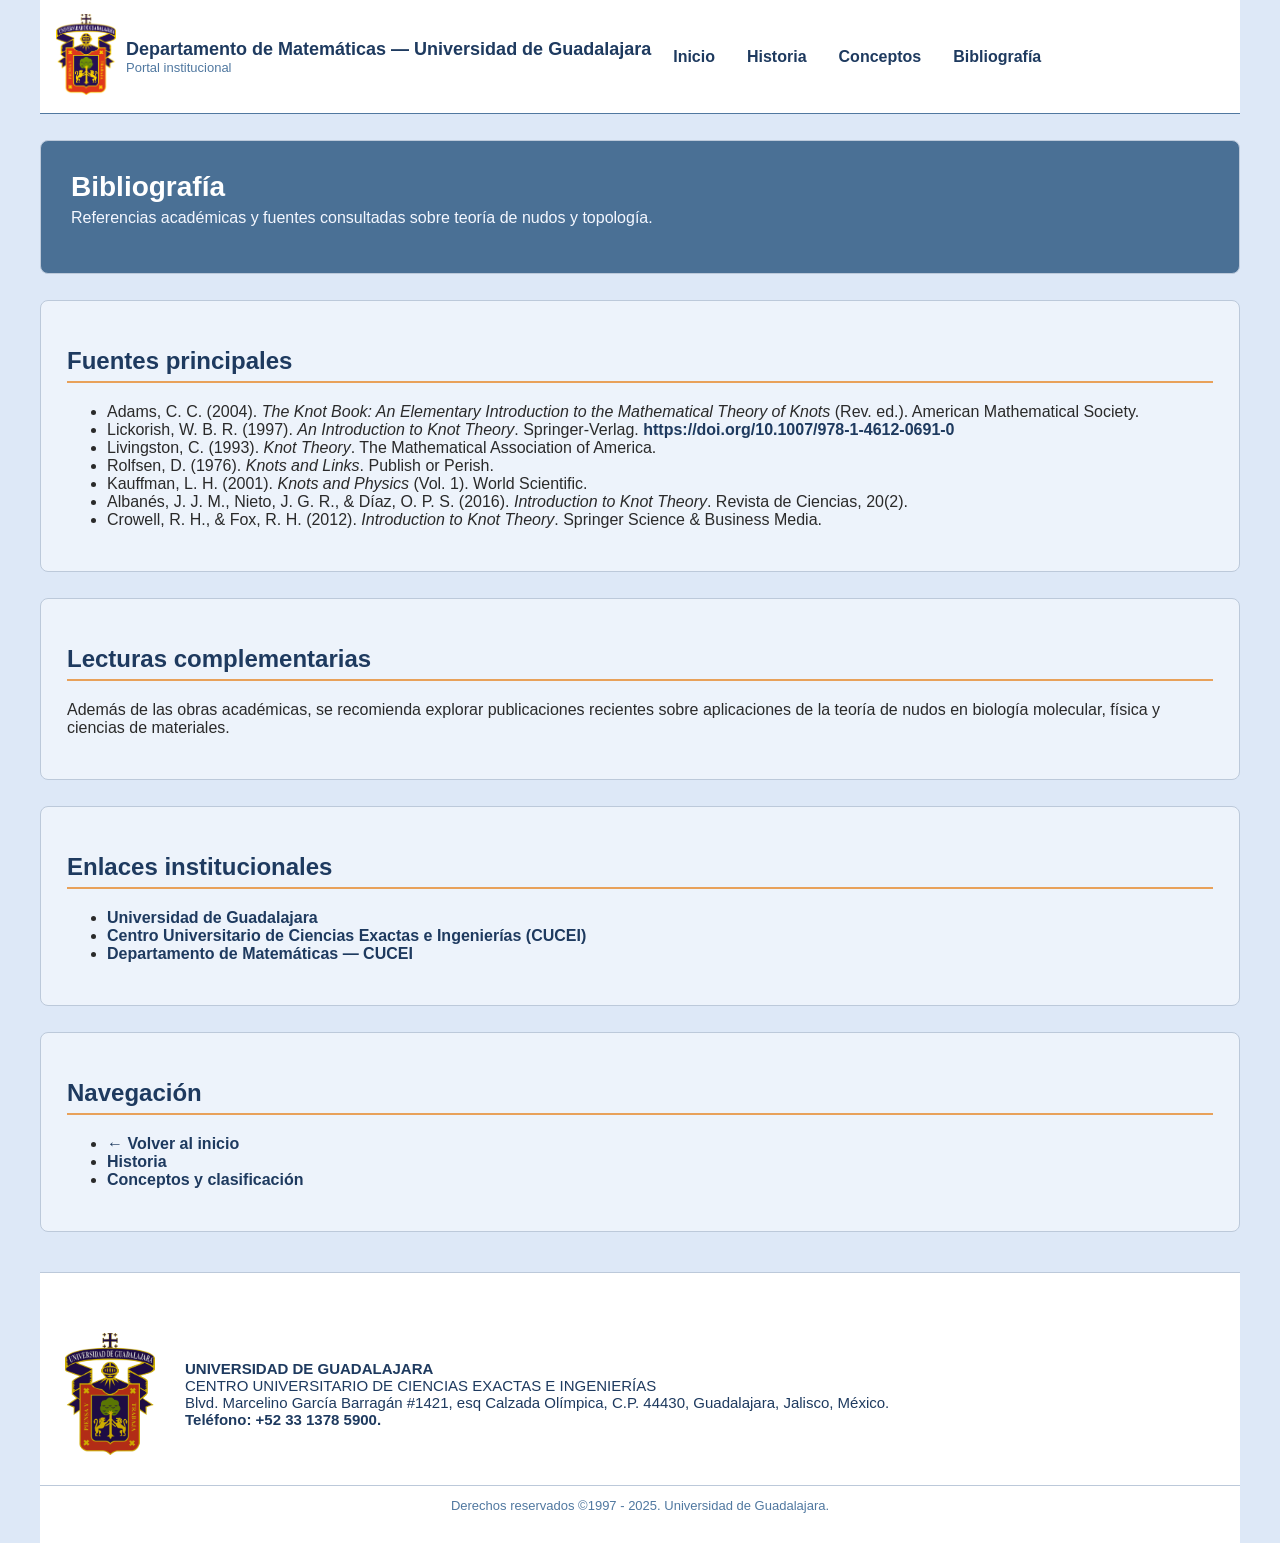
==== bibliografia.html @ dcd03a3d "Add files via upload" ====
<!doctype html>
<html lang="es">
<head>
  <meta charset="utf-8" />
  <meta name="viewport" content="width=device-width, initial-scale=1" />
  <title>Bibliografía — Departamento de Matemáticas UDG</title>
  <link rel="stylesheet" href="css/style.css">

  <!-- Estilos específicos del menú hamburguesa -->
  <style>
    .hamburger {
      display: none;
      background: none;
      border: none;
      cursor: pointer;
      padding: 0.5rem;
      position: absolute;
      top: 1rem;
      right: 1rem;
      z-index: 1001;
    }
    .hamburger div {
      width: 25px;
      height: 3px;
      background-color: #1E3A5F;
      margin: 5px 0;
      transition: 0.4s;
    }

    .overlay-menu {
      display: none;
      position: fixed;
      top: 0;
      right: 0;
      width: 70%;
      max-width: 300px;
      height: 100%;
      background-color: #f8f8f8;
      box-shadow: -2px 0 5px rgba(0,0,0,0.3);
      padding: 2rem;
      z-index: 1000;
    }
    .overlay-menu a {
      display: block;
      margin: 1rem 0;
      font-weight: bold;
      color: #1E3A5F;
      text-decoration: none;
    }
    .overlay-menu .close-menu {
      display: block;
      margin-bottom: 2rem;
      font-size: 1.5rem;
      font-weight: bold;
      cursor: pointer;
      color: #1E3A5F;
    }

    @media (max-width: 768px) {
      nav {
        display: none;
      }
      .hamburger {
        display: block;
      }
    }
    .hamburger {
  display: none;
}

@media (max-width: 768px) {
  .hamburger {
    display: block;
  }
}
/* Menú visible en desktop */
nav {
  display: flex;
  gap: 12px;
  align-items: center;
}

/* Menú oculto en móvil */
@media (max-width: 768px) {
  nav {
    display: none !important;
  }
}

  </style>
</head>
<body>
  <div class="container">
    <header>
      <div class="brand">
        <div class="logo"><img src="img/logo.png" alt="Logo UDG" style="width:60px;height:auto;border-radius:8px;"></div>
        <div>
          <div class="site-title">Departamento de Matemáticas — Universidad de Guadalajara</div>
          <div class="muted">Portal institucional</div>
        </div>
      </div>
      <nav>
    <a href="index.html">Inicio</a>
    <a href="historia.html">Historia</a>
    <a href="conceptos.html">Conceptos</a>
    <a href="bibliografia.html">Bibliografía</a>
  </nav>

    

      <!-- Botón hamburguesa -->
      <button class="hamburger" id="hambBtn" aria-label="Abrir menú">
        <div></div>
        <div></div>
        <div></div>
      </button>

      <!-- Overlay menú móvil -->
      <div class="overlay-menu" id="overlayMenu">
        <span class="close-menu" id="closeMenu">&times;</span>
        <a href="index.html">Inicio</a>
        <a href="historia.html">Historia</a>
        <a href="conceptos.html">Conceptos</a>
        <a href="bibliografia.html" class="active">Bibliografía</a>
      </div>
    </header>

    <main>
      <section class="hero">
        <h1>Bibliografía</h1>
        <p class="lead">Referencias académicas y fuentes consultadas sobre teoría de nudos y topología.</p>
      </section>

      <section>
        <h2>Fuentes principales</h2>

        <ul>
          <li>Adams, C. C. (2004). <em>The Knot Book: An Elementary Introduction to the Mathematical Theory of Knots</em> (Rev. ed.). American Mathematical Society.</li>
          <li>Lickorish, W. B. R. (1997). <em>An Introduction to Knot Theory</em>. Springer-Verlag. <a href="https://doi.org/10.1007/978-1-4612-0691-0" target="_blank">https://doi.org/10.1007/978-1-4612-0691-0</a></li>
          <li>Livingston, C. (1993). <em>Knot Theory</em>. The Mathematical Association of America.</li>
          <li>Rolfsen, D. (1976). <em>Knots and Links</em>. Publish or Perish.</li>
          <li>Kauffman, L. H. (2001). <em>Knots and Physics</em> (Vol. 1). World Scientific.</li>
          <li>Albanés, J. J. M., Nieto, J. G. R., & Díaz, O. P. S. (2016). <em>Introduction to Knot Theory</em>. Revista de Ciencias, 20(2).</li>
          <li>Crowell, R. H., & Fox, R. H. (2012). <em>Introduction to Knot Theory</em>. Springer Science & Business Media.</li>
        </ul>
      </section>

      <section>
        <h2>Lecturas complementarias</h2>
        <p>Además de las obras académicas, se recomienda explorar publicaciones recientes sobre aplicaciones de la teoría de nudos en biología molecular, física y ciencias de materiales.</p>
      </section>

      <section>
        <h2>Enlaces institucionales</h2>
        <ul>
          <li><a href="https://www.udg.mx/" target="_blank">Universidad de Guadalajara</a></li>
          <li><a href="https://www.cucei.udg.mx/" target="_blank">Centro Universitario de Ciencias Exactas e Ingenierías (CUCEI)</a></li>
          <li><a href="https://www.cucei.udg.mx/es/directorio/departamento-de-matematicas" target="_blank">Departamento de Matemáticas — CUCEI</a></li>
        </ul>
      </section>

      <section>
        <h2>Navegación</h2>
        <ul>
          <li><a href="index.html">← Volver al inicio</a></li>
          <li><a href="historia.html">Historia</a></li>
          <li><a href="conceptos.html">Conceptos y clasificación</a></li>
        </ul>
      </section>
    </main>

    <footer class="udg-footer">
      <div class="footer-top">
        <img src="img/logo.png" alt="Logo Universidad de Guadalajara">
        <div>
          <strong>UNIVERSIDAD DE GUADALAJARA</strong><br>
          CENTRO UNIVERSITARIO DE CIENCIAS EXACTAS E INGENIERÍAS<br>
          Blvd. Marcelino García Barragán #1421, esq Calzada Olímpica, C.P. 44430, Guadalajara, Jalisco, México.<br>
          <strong>Teléfono: +52 33 1378 5900.</strong>
        </div>
      </div>

      <div class="footer-bottom">
        Derechos reservados ©1997 - 2025. Universidad de Guadalajara.
      </div>
    </footer>
  </div>

  <!-- Script para menú hamburguesa -->
  <script>
    const hambBtn = document.getElementById('hambBtn');
    const overlayMenu = document.getElementById('overlayMenu');
    const closeMenu = document.getElementById('closeMenu');

    hambBtn.addEventListener('click', () => {
      overlayMenu.style.display = 'block';
    });

    closeMenu.addEventListener('click', () => {
      overlayMenu.style.display = 'none';
    });

    window.addEventListener('click', (e) => {
      if(e.target === overlayMenu) {
        overlayMenu.style.display = 'none';
      }
    });
  </script>

  <script src="js/main.js"></script>
</body>
</html>
---- css/style.css ----
/* =============================== */
/*      NUEVA PALETA DE COLORES   */
/* =============================== */
:root {
  --bg-main: #DDE8F7;
  --blue-dark: #1E3A5F;
  --blue-mid: #5078A0;
  --blue-soft: #EDF3FB;
  --grey-border: #BCC9DA;
  --accent: #E8A15A;
  --max-width: 1200px;
}

/* =============================== */
/*     ESTILOS GENERALES           */
/* =============================== */
html, body {
  margin: 0;
  padding: 0;
  background: var(--bg-main);
  font-family: "Segoe UI", Tahoma, sans-serif;
  color: #2a2a2a;
}

.container {
  max-width: var(--max-width);
  margin: 0 auto;
  padding: 0 16px;
}

/* =============================== */
/*           HEADER                */
/* =============================== */
header {
  background: white;
  padding: 14px 16px;
  border-bottom: 1px solid var(--blue-mid);
  display: flex;
  align-items: center;
  gap: 12px;
  flex-wrap: wrap;
  position: relative;
  z-index: 10;
}

.brand {
  display: flex;
  align-items: center;
  gap: 10px;
  flex-wrap: wrap;
}

.brand .logo img {
  width: 55px;
  height: auto;
  border-radius: 8px;
}

.site-title {
  font-size: 18px;
  font-weight: 700;
  color: var(--blue-dark);
}

.muted {
  font-size: 13px;
  color: var(--blue-mid);
}

/* NAV */
nav {
  display: flex !important;
  align-items: center;
  gap: 14px;
  flex-wrap: wrap;
}

nav a {
  color: var(--blue-dark);
  text-decoration: none;
  font-weight: 600;
  padding: 6px 10px;
}

nav a:hover {
  color: var(--accent);
}

/* =============================== */
/*              HERO               */
/* =============================== */
.hero {
  background: var(--blue-mid);
  padding: 30px;
  color: white;
  box-shadow: inset 0 0 0 2000px rgba(0,0,0,0.07);
}

.hero h1 {
  margin: 0;
  font-size: 28px;
  font-weight: 700;
}

.lead {
  margin-top: 6px;
  color: #f4f7ff;
}

/* =============================== */
/*           SECCIONES             */
/* =============================== */
section {
  background: var(--blue-soft);
  padding: 26px;
  margin: 26px 0;
  border: 1px solid var(--grey-border);
  border-radius: 8px;
}

section h2 {
  color: var(--blue-dark);
  border-bottom: 2px solid var(--accent);
  padding-bottom: 6px;
}

ul li a {
  color: var(--blue-dark);
  text-decoration: none;
  font-weight: 600;
}

ul li a:hover {
  color: var(--accent);
}

/* =============================== */
/*              ASIDE              */
/* =============================== */
aside.card {
  border: 1px solid var(--grey-border);
  background: white;
  padding: 16px;
  border-radius: 8px;
}

/* =============================== */
/*  CINTA / CARRUSEL TURING        */
/* =============================== */
.turing-slider {
  overflow: hidden;
  width: 100%;
  border: 1px solid var(--grey-border);
  background: white;
  border-radius: 8px;
  padding: 10px 0;
  margin-top: 20px;
}

.turing-track {
  display: flex;
  gap: 20px;
  align-items: center;
  animation: scrollTape 8s linear infinite;
}

.turing-track img {
  height: 120px;
  width: auto;
  object-fit: contain;
  border-radius: 6px;
  background: var(--blue-soft);
  padding: 6px;
  border: 1px solid var(--grey-border);
  transition: transform 0.3s ease;
}

.turing-track img:hover {
  transform: scale(1.08);
}

@keyframes scrollTape {
  from { transform: translateX(0); }
  to { transform: translateX(-50%); }
}

/* =============================== */
/*           MODAL IMG             */
/* =============================== */
.img-box {
  margin: 18px auto;
  padding: 12px;
  border: 1px solid var(--grey-border);
  background: white;
  border-radius: 8px;
  text-align: center;
  max-width: 420px;
  width: 100%;
  box-sizing: border-box;
}

.img-box img {
  width: 100%;
  height: auto;
  max-height: 320px;
  object-fit: contain;
  cursor: zoom-in;
  transition: transform 0.25s ease;
  border-radius: 6px;
}

.img-box img:hover {
  transform: scale(1.08);
}

.btn-ver-img {
  background: var(--blue-mid); /* color principal azul */
  border: none;
  padding: 10px 16px;
  font-size: 15px;
  color: white;
  border-radius: 6px;
  cursor: pointer;
  font-weight: 600;
  transition: background 0.2s ease, transform 0.2s ease;
  margin-top: 10px;
}

.btn-ver-img:hover {
  background: var(--blue-dark); /* azul más oscuro en hover */
  transform: scale(1.03); /* ligero efecto */
}


.img-modal {
  display: none;
  position: fixed;
  inset: 0;
  background: rgba(0, 0, 0, 0.55);
  justify-content: center;
  align-items: center;
  z-index: 9999;
  padding: 20px;
}

.img-modal.active {
  display: flex;
}

.img-modal-content {
  background: #fff;
  padding: 18px;
  width: 90%;
  max-width: 420px;
  border-radius: 14px;
  text-align: center;
  position: relative;
  animation: aparecer 0.25s ease;
}

.img-modal img {
  width: 80%;
  max-width: 280px;
  border-radius: 10px;
}

.close-btn {
  position: absolute;
  top: 12px;
  right: 14px;
  font-size: 26px;
  background: none;
  border: none;
  cursor: pointer;
  color: #444;
}

@keyframes aparecer {
  from { transform: scale(0.85); opacity: 0; }
  to   { transform: scale(1); opacity: 1; }
}

/* =============================== */
/*           FOOTER                */
/* =============================== */
.udg-footer {
  margin-top: 40px;
  padding: 40px 0 30px;
  background: white;
  border-top: 1px solid var(--grey-border);
  color: var(--blue-dark);
  font-size: 15px;
}

.udg-footer .footer-top {
  max-width: 1200px;
  margin: 0 auto;
  display: flex;
  align-items: center;
  gap: 30px;
  padding: 20px 25px;
}

.udg-footer .footer-top img {
  width: 90px;
  object-fit: contain;
  filter: brightness(0.8);
}

.udg-footer .footer-bottom {
  margin-top: 10px;
  text-align: center;
  color: var(--blue-mid);
  border-top: 1px solid var(--grey-border);
  padding-top: 12px;
  font-size: 13px;
}

/* =============================== */
/*           RESPONSIVE            */
/* =============================== */
@media (max-width: 600px) {
  .udg-footer .footer-top {
    flex-direction: column;
    text-align: center;
    gap: 15px;
    padding: 10px 0 !important;
  }

  .udg-footer .footer-top img {
    width: 55px !important;
  }

  .udg-footer { font-size: 12px !important; }

  .turing-track img { height: 80px; padding: 4px; }

  .img-box { padding: 10px; max-width: 320px; }
  .img-box img { max-height: 220px; }
}
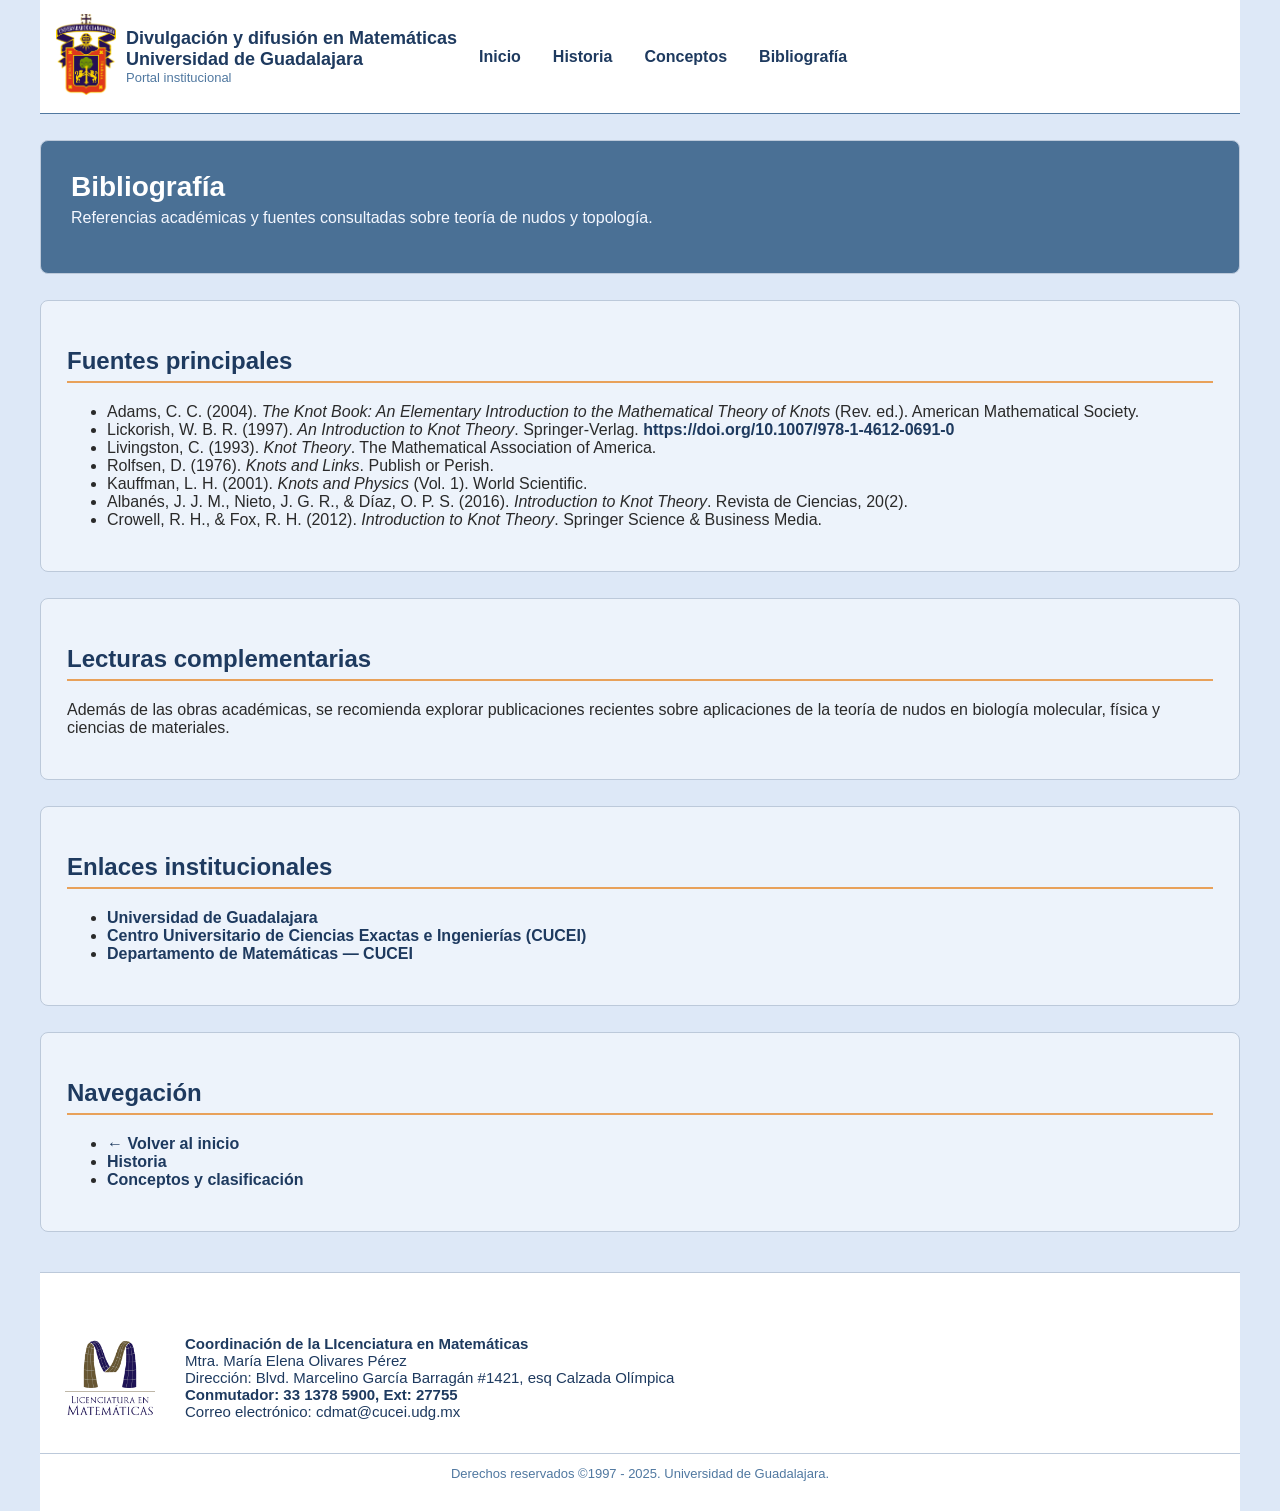
==== commit 26c5c295: "Update bibliografia.html" ====
--- a/bibliografia.html
+++ b/bibliografia.html
@@ -95,7 +95,7 @@
       <div class="brand">
         <div class="logo"><img src="img/logo.png" alt="Logo UDG" style="width:60px;height:auto;border-radius:8px;"></div>
         <div>
-          <div class="site-title">Departamento de Matemáticas — Universidad de Guadalajara</div>
+          <div class="site-title">Divulgación y difusión en Matemáticas <br>Universidad de Guadalajara<br></div>
           <div class="muted">Portal institucional</div>
         </div>
       </div>
@@ -171,15 +171,15 @@
 
     <footer class="udg-footer">
       <div class="footer-top">
-        <img src="img/logo.png" alt="Logo Universidad de Guadalajara">
+        <img src="img/logoM.png" alt="Logo Universidad de Guadalajara">
         <div>
-          <strong>UNIVERSIDAD DE GUADALAJARA</strong><br>
-          CENTRO UNIVERSITARIO DE CIENCIAS EXACTAS E INGENIERÍAS<br>
-          Blvd. Marcelino García Barragán #1421, esq Calzada Olímpica, C.P. 44430, Guadalajara, Jalisco, México.<br>
-          <strong>Teléfono: +52 33 1378 5900.</strong>
+          <strong>Coordinación de la LIcenciatura en Matemáticas</strong><br>
+          Mtra. María Elena Olivares Pérez<br>
+          Dirección: Blvd. Marcelino García Barragán #1421, esq Calzada Olímpica<br>
+          <strong>Conmutador: 33 1378 5900, Ext: 27755</strong>
+          <br>Correo electrónico: cdmat@cucei.udg.mx<br>
         </div>
       </div>
-
       <div class="footer-bottom">
         Derechos reservados ©1997 - 2025. Universidad de Guadalajara.
       </div>
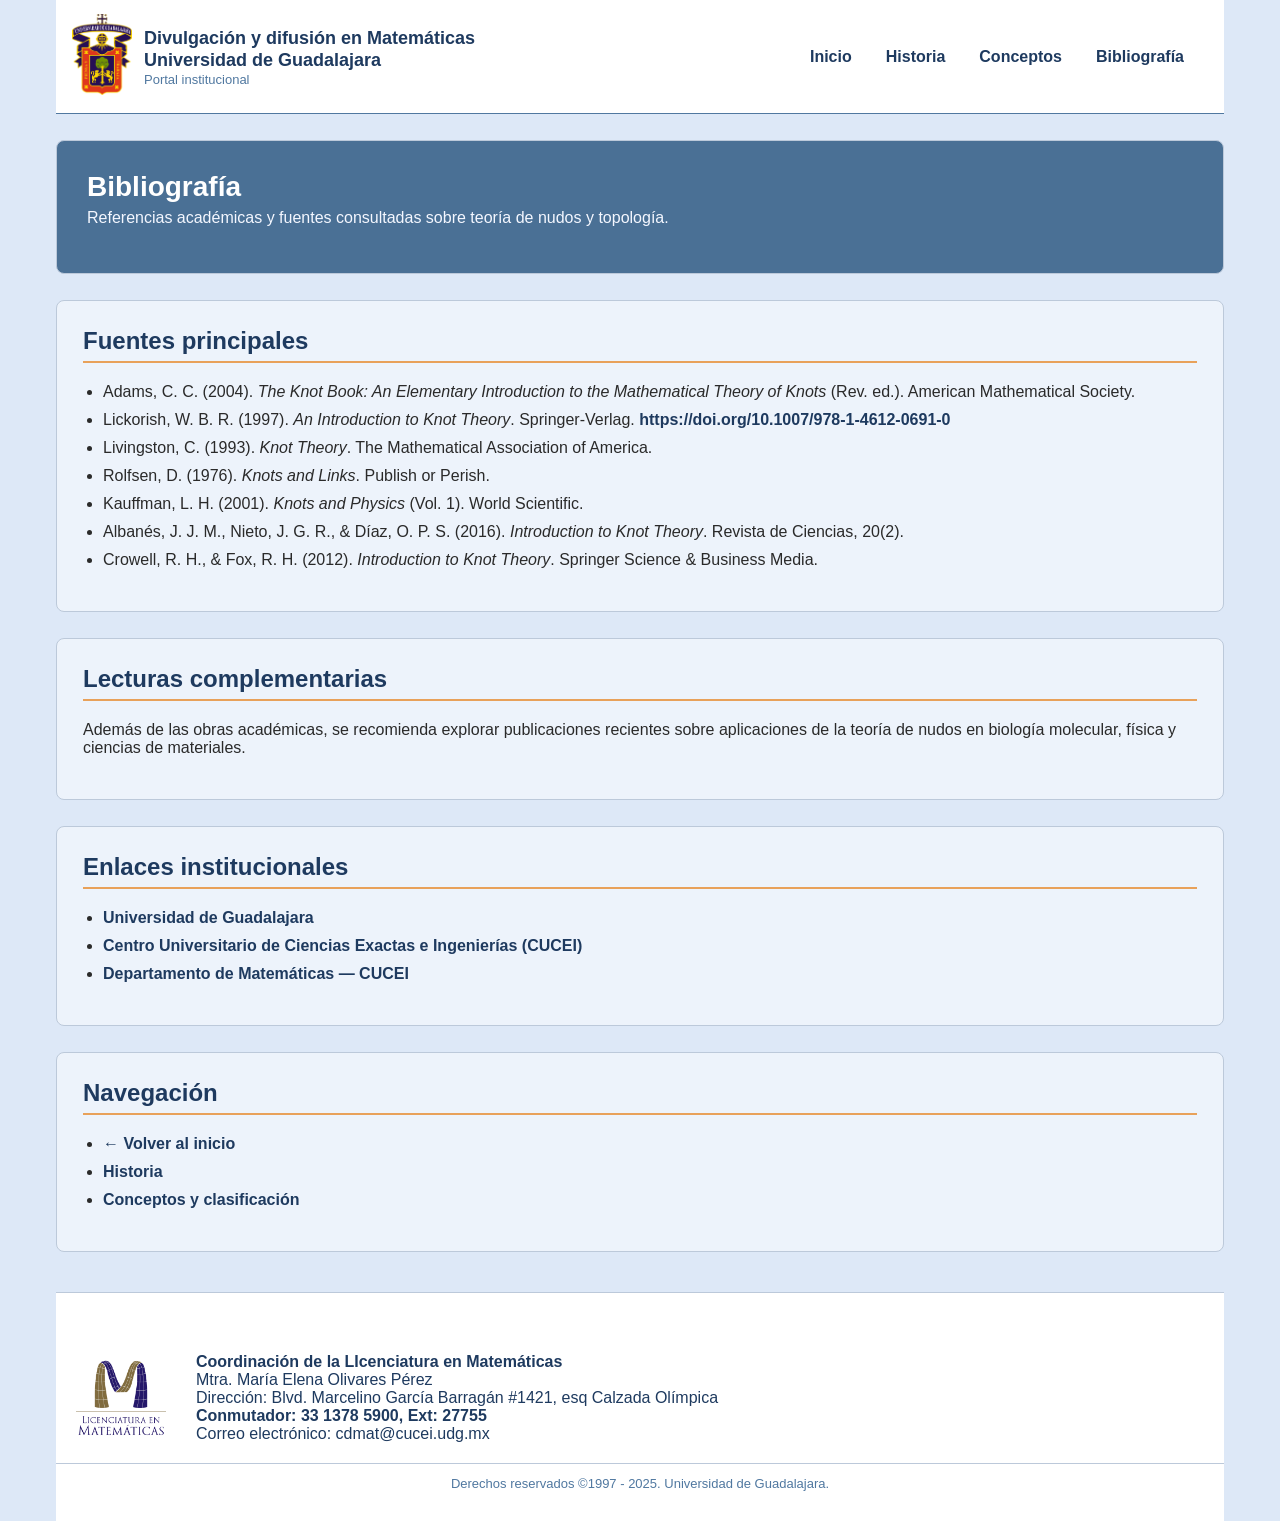
==== commit f183ea52: "Remove duplicate HTML structure from bibliografia.html" ====
--- a/bibliografia.html
+++ b/bibliografia.html
@@ -6,88 +6,7 @@
   <title>Bibliografía — Departamento de Matemáticas UDG</title>
   <link rel="stylesheet" href="css/style.css">
 
-  <!-- Estilos específicos del menú hamburguesa -->
-  <style>
-    .hamburger {
-      display: none;
-      background: none;
-      border: none;
-      cursor: pointer;
-      padding: 0.5rem;
-      position: absolute;
-      top: 1rem;
-      right: 1rem;
-      z-index: 1001;
-    }
-    .hamburger div {
-      width: 25px;
-      height: 3px;
-      background-color: #1E3A5F;
-      margin: 5px 0;
-      transition: 0.4s;
-    }
-
-    .overlay-menu {
-      display: none;
-      position: fixed;
-      top: 0;
-      right: 0;
-      width: 70%;
-      max-width: 300px;
-      height: 100%;
-      background-color: #f8f8f8;
-      box-shadow: -2px 0 5px rgba(0,0,0,0.3);
-      padding: 2rem;
-      z-index: 1000;
-    }
-    .overlay-menu a {
-      display: block;
-      margin: 1rem 0;
-      font-weight: bold;
-      color: #1E3A5F;
-      text-decoration: none;
-    }
-    .overlay-menu .close-menu {
-      display: block;
-      margin-bottom: 2rem;
-      font-size: 1.5rem;
-      font-weight: bold;
-      cursor: pointer;
-      color: #1E3A5F;
-    }
-
-    @media (max-width: 768px) {
-      nav {
-        display: none;
-      }
-      .hamburger {
-        display: block;
-      }
-    }
-    .hamburger {
-  display: none;
-}
-
-@media (max-width: 768px) {
-  .hamburger {
-    display: block;
-  }
-}
-/* Menú visible en desktop */
-nav {
-  display: flex;
-  gap: 12px;
-  align-items: center;
-}
-
-/* Menú oculto en móvil */
-@media (max-width: 768px) {
-  nav {
-    display: none !important;
-  }
-}
-
-  </style>
+  
 </head>
 <body>
   <div class="container">
--- a/css/style.css
+++ b/css/style.css
@@ -1,5 +1,5 @@
 /* =============================== */
-/*      NUEVA PALETA DE COLORES   */
+/*      PALETA DE COLORES          */
 /* =============================== */
 :root {
   --bg-main: #DDE8F7;
@@ -14,6 +14,10 @@
 /* =============================== */
 /*     ESTILOS GENERALES           */
 /* =============================== */
+* {
+  box-sizing: border-box;
+}
+
 html, body {
   margin: 0;
   padding: 0;
@@ -29,16 +33,16 @@
 }
 
 /* =============================== */
-/*           HEADER                */
+/*            HEADER               */
 /* =============================== */
 header {
   background: white;
   padding: 14px 16px;
   border-bottom: 1px solid var(--blue-mid);
-  display: flex;
-  align-items: center;
-  gap: 12px;
-  flex-wrap: wrap;
+  display: grid;
+  grid-template-columns: auto 1fr auto;
+  align-items: center;
+  gap: 14px;
   position: relative;
   z-index: 10;
 }
@@ -46,12 +50,11 @@
 .brand {
   display: flex;
   align-items: center;
-  gap: 10px;
-  flex-wrap: wrap;
+  gap: 12px;
 }
 
 .brand .logo img {
-  width: 55px;
+  width: 60px;
   height: auto;
   border-radius: 8px;
 }
@@ -59,6 +62,7 @@
 .site-title {
   font-size: 18px;
   font-weight: 700;
+  line-height: 1.25;
   color: var(--blue-dark);
 }
 
@@ -67,12 +71,12 @@
   color: var(--blue-mid);
 }
 
-/* NAV */
+/* NAV DESKTOP */
 nav {
-  display: flex !important;
-  align-items: center;
+  display: flex;
   gap: 14px;
-  flex-wrap: wrap;
+  align-items: center;
+  justify-self: end;
 }
 
 nav a {
@@ -80,10 +84,68 @@
   text-decoration: none;
   font-weight: 600;
   padding: 6px 10px;
+  border-radius: 4px;
+  transition: all 0.2s ease;
 }
 
 nav a:hover {
   color: var(--accent);
+  background: rgba(232,161,90,0.15);
+}
+
+/* =============================== */
+/*      MENÚ HAMBURGUESA           */
+/* =============================== */
+.hamburger {
+  background: none;
+  border: none;
+  cursor: pointer;
+  padding: 0.4rem;
+  display: none;
+}
+
+.hamburger div {
+  width: 26px;
+  height: 3px;
+  background-color: var(--blue-dark);
+  margin: 5px 0;
+  transition: 0.3s;
+}
+
+/* =============================== */
+/*      MENÚ OVERLAY MÓVIL         */
+/* =============================== */
+.overlay-menu {
+  display: none;
+  position: fixed;
+  inset: 0 0 0 auto;
+  width: 75%;
+  max-width: 320px;
+  height: 100%;
+  background: #f8f9fb;
+  box-shadow: -3px 0 8px rgba(0,0,0,0.25);
+  padding: 2rem;
+  z-index: 1000;
+}
+
+.overlay-menu a {
+  display: block;
+  margin: 1.2rem 0;
+  font-weight: 700;
+  color: var(--blue-dark);
+  text-decoration: none;
+}
+
+.overlay-menu a:hover {
+  color: var(--accent);
+}
+
+.close-menu {
+  font-size: 28px;
+  font-weight: bold;
+  cursor: pointer;
+  color: var(--blue-dark);
+  margin-bottom: 20px;
 }
 
 /* =============================== */
@@ -122,6 +184,28 @@
   color: var(--blue-dark);
   border-bottom: 2px solid var(--accent);
   padding-bottom: 6px;
+  margin-top: 0;
+}
+
+/* =============================== */
+/*        ASIDE / CARD             */
+/* =============================== */
+aside.card {
+  border: 1px solid var(--grey-border);
+  background: white;
+  padding: 16px;
+  border-radius: 8px;
+}
+
+/* =============================== */
+/*         LISTAS                  */
+/* =============================== */
+ul {
+  padding-left: 20px;
+}
+
+ul li {
+  margin: 10px 0;
 }
 
 ul li a {
@@ -135,17 +219,7 @@
 }
 
 /* =============================== */
-/*              ASIDE              */
-/* =============================== */
-aside.card {
-  border: 1px solid var(--grey-border);
-  background: white;
-  padding: 16px;
-  border-radius: 8px;
-}
-
-/* =============================== */
-/*  CINTA / CARRUSEL TURING        */
+/*      CARRUSEL / GALERÍA         */
 /* =============================== */
 .turing-slider {
   overflow: hidden;
@@ -161,18 +235,19 @@
   display: flex;
   gap: 20px;
   align-items: center;
-  animation: scrollTape 8s linear infinite;
+  width: max-content;
+  animation: scrollTape 35s linear infinite;
 }
 
 .turing-track img {
   height: 120px;
-  width: auto;
   object-fit: contain;
   border-radius: 6px;
   background: var(--blue-soft);
   padding: 6px;
   border: 1px solid var(--grey-border);
   transition: transform 0.3s ease;
+  flex-shrink: 0;
 }
 
 .turing-track img:hover {
@@ -181,7 +256,7 @@
 
 @keyframes scrollTape {
   from { transform: translateX(0); }
-  to { transform: translateX(-50%); }
+  to   { transform: translateX(-50%); }
 }
 
 /* =============================== */
@@ -195,18 +270,15 @@
   border-radius: 8px;
   text-align: center;
   max-width: 420px;
-  width: 100%;
-  box-sizing: border-box;
 }
 
 .img-box img {
   width: 100%;
-  height: auto;
   max-height: 320px;
   object-fit: contain;
   cursor: zoom-in;
+  border-radius: 6px;
   transition: transform 0.25s ease;
-  border-radius: 6px;
 }
 
 .img-box img:hover {
@@ -214,7 +286,7 @@
 }
 
 .btn-ver-img {
-  background: var(--blue-mid); /* color principal azul */
+  background: var(--blue-mid);
   border: none;
   padding: 10px 16px;
   font-size: 15px;
@@ -222,21 +294,20 @@
   border-radius: 6px;
   cursor: pointer;
   font-weight: 600;
+  margin-top: 10px;
   transition: background 0.2s ease, transform 0.2s ease;
-  margin-top: 10px;
 }
 
 .btn-ver-img:hover {
-  background: var(--blue-dark); /* azul más oscuro en hover */
-  transform: scale(1.03); /* ligero efecto */
-}
-
+  background: var(--blue-dark);
+  transform: scale(1.03);
+}
 
 .img-modal {
   display: none;
   position: fixed;
   inset: 0;
-  background: rgba(0, 0, 0, 0.55);
+  background: rgba(0,0,0,0.55);
   justify-content: center;
   align-items: center;
   z-index: 9999;
@@ -248,20 +319,13 @@
 }
 
 .img-modal-content {
-  background: #fff;
+  background: white;
   padding: 18px;
   width: 90%;
   max-width: 420px;
   border-radius: 14px;
+  position: relative;
   text-align: center;
-  position: relative;
-  animation: aparecer 0.25s ease;
-}
-
-.img-modal img {
-  width: 80%;
-  max-width: 280px;
-  border-radius: 10px;
 }
 
 .close-btn {
@@ -275,13 +339,8 @@
   color: #444;
 }
 
-@keyframes aparecer {
-  from { transform: scale(0.85); opacity: 0; }
-  to   { transform: scale(1); opacity: 1; }
-}
-
-/* =============================== */
-/*           FOOTER                */
+/* =============================== */
+/*            FOOTER               */
 /* =============================== */
 .udg-footer {
   margin-top: 40px;
@@ -289,52 +348,60 @@
   background: white;
   border-top: 1px solid var(--grey-border);
   color: var(--blue-dark);
-  font-size: 15px;
-}
-
-.udg-footer .footer-top {
-  max-width: 1200px;
-  margin: 0 auto;
+}
+
+.footer-top {
+  max-width: var(--max-width);
+  margin: auto;
   display: flex;
   align-items: center;
   gap: 30px;
-  padding: 20px 25px;
-}
-
-.udg-footer .footer-top img {
+  padding: 20px;
+}
+
+.footer-top img {
   width: 90px;
-  object-fit: contain;
-  filter: brightness(0.8);
-}
-
-.udg-footer .footer-bottom {
-  margin-top: 10px;
+}
+
+.footer-bottom {
   text-align: center;
   color: var(--blue-mid);
+  font-size: 13px;
   border-top: 1px solid var(--grey-border);
   padding-top: 12px;
-  font-size: 13px;
-}
-
-/* =============================== */
-/*           RESPONSIVE            */
-/* =============================== */
-@media (max-width: 600px) {
-  .udg-footer .footer-top {
+}
+
+/* =============================== */
+/*          RESPONSIVE             */
+/* =============================== */
+@media (max-width: 768px) {
+  nav {
+    display: none;
+  }
+
+  .hamburger {
+    display: block;
+    justify-self: end;
+  }
+
+  .site-title {
+    font-size: 16px;
+  }
+
+  .muted {
+    font-size: 12px;
+  }
+
+  .footer-top {
     flex-direction: column;
     text-align: center;
-    gap: 15px;
-    padding: 10px 0 !important;
-  }
-
-  .udg-footer .footer-top img {
-    width: 55px !important;
-  }
-
-  .udg-footer { font-size: 12px !important; }
-
-  .turing-track img { height: 80px; padding: 4px; }
-
-  .img-box { padding: 10px; max-width: 320px; }
-  .img-box img { max-height: 220px; }
-}
+  }
+
+  .turing-track img {
+    height: 80px;
+  }
+
+  .img-box {
+    max-width: 320px;
+  }
+}
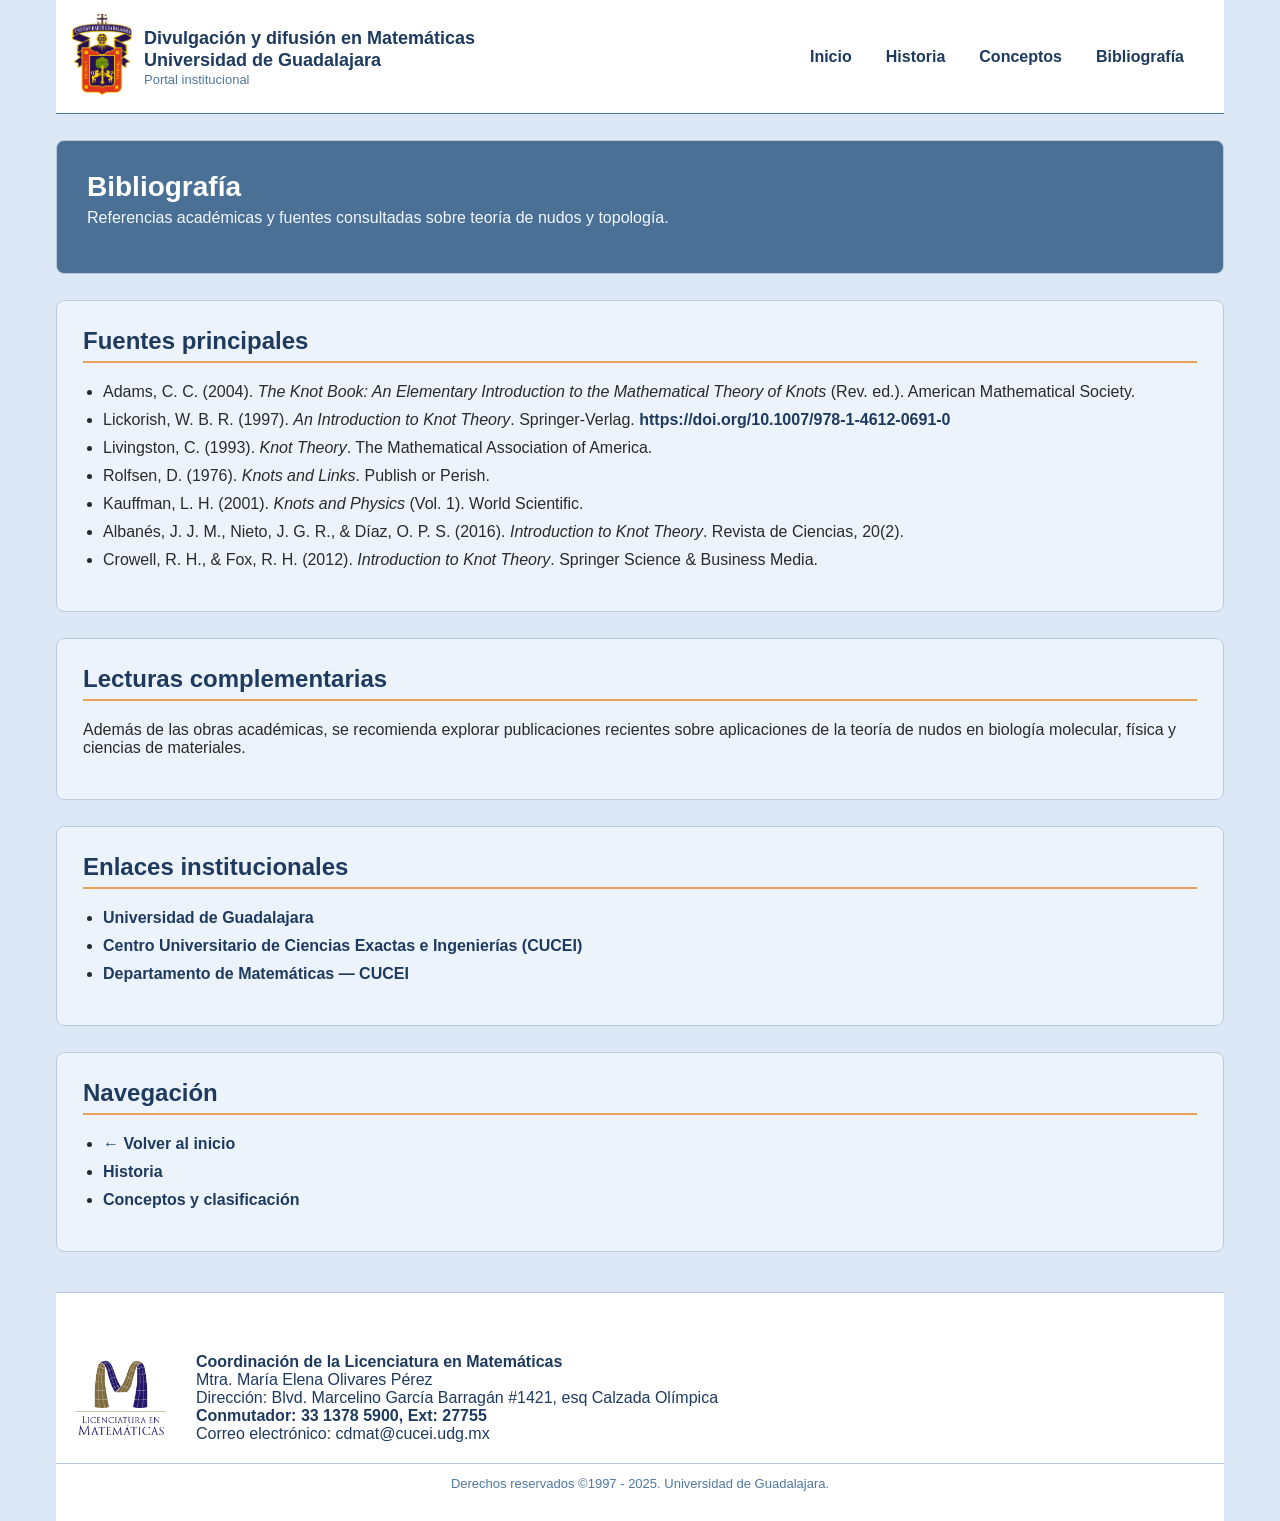
==== commit 00afe5c2: "Fix HTML encoding issues in bibliografia.html" ====
--- a/bibliografia.html
+++ b/bibliografia.html
@@ -92,7 +92,7 @@
       <div class="footer-top">
         <img src="img/logoM.png" alt="Logo Universidad de Guadalajara">
         <div>
-          <strong>Coordinación de la LIcenciatura en Matemáticas</strong><br>
+          <strong>Coordinación de la Licenciatura en Matemáticas</strong><br>
           Mtra. María Elena Olivares Pérez<br>
           Dirección: Blvd. Marcelino García Barragán #1421, esq Calzada Olímpica<br>
           <strong>Conmutador: 33 1378 5900, Ext: 27755</strong>
@@ -129,3 +129,4 @@
   <script src="js/main.js"></script>
 </body>
 </html>
+
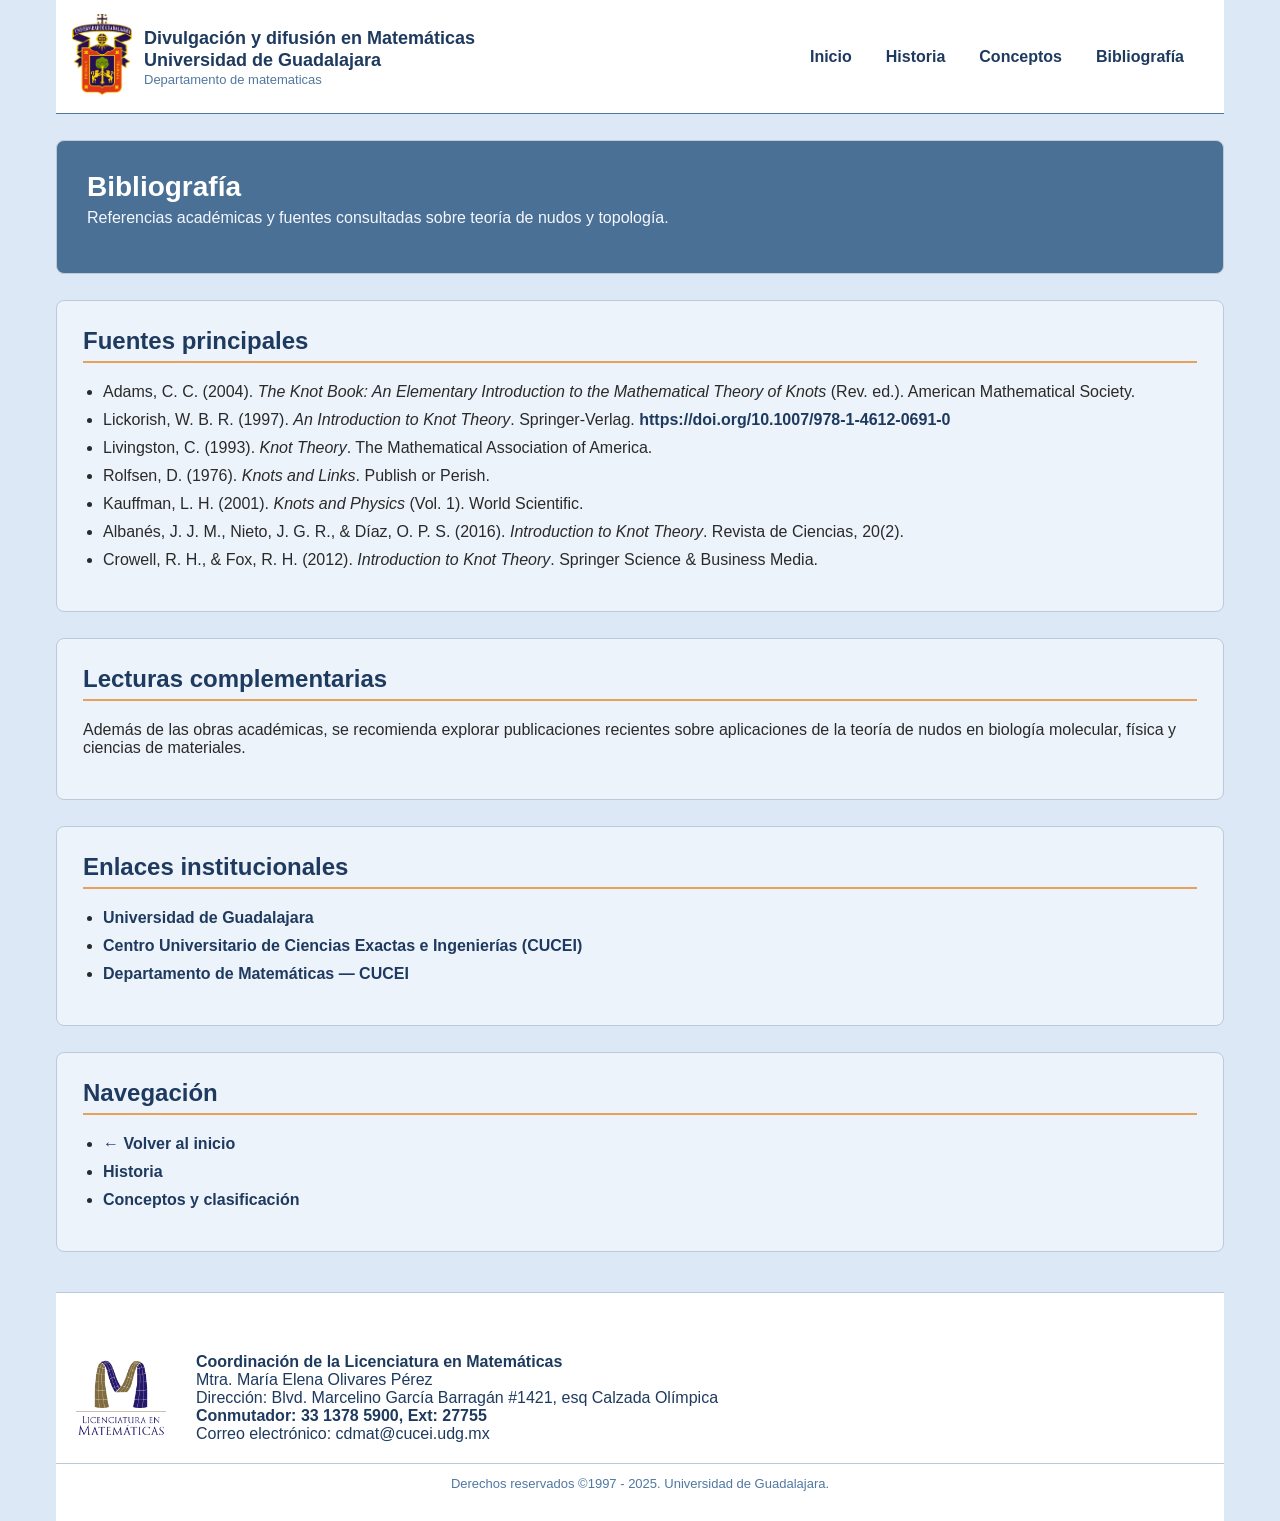
==== commit 6ea75e87: "Actualización de páginas" ====
--- a/bibliografia.html
+++ b/bibliografia.html
@@ -1,31 +1,34 @@
 <!doctype html>
 <html lang="es">
+
 <head>
   <meta charset="utf-8" />
   <meta name="viewport" content="width=device-width, initial-scale=1" />
   <title>Bibliografía — Departamento de Matemáticas UDG</title>
   <link rel="stylesheet" href="css/style.css">
 
-  
+
 </head>
+
 <body>
   <div class="container">
     <header>
       <div class="brand">
-        <div class="logo"><img src="img/logo.png" alt="Logo UDG" style="width:60px;height:auto;border-radius:8px;"></div>
+        <div class="logo"><img src="img/logo.png" alt="Logo UDG" style="width:60px;height:auto;border-radius:8px;">
+        </div>
         <div>
           <div class="site-title">Divulgación y difusión en Matemáticas <br>Universidad de Guadalajara<br></div>
-          <div class="muted">Portal institucional</div>
+          <div class="muted">Departamento de matematicas</div>
         </div>
       </div>
       <nav>
-    <a href="index.html">Inicio</a>
-    <a href="historia.html">Historia</a>
-    <a href="conceptos.html">Conceptos</a>
-    <a href="bibliografia.html">Bibliografía</a>
-  </nav>
+        <a href="index.html">Inicio</a>
+        <a href="historia.html">Historia</a>
+        <a href="conceptos.html">Conceptos</a>
+        <a href="bibliografia.html">Bibliografía</a>
+      </nav>
 
-    
+
 
       <!-- Botón hamburguesa -->
       <button class="hamburger" id="hambBtn" aria-label="Abrir menú">
@@ -54,27 +57,35 @@
         <h2>Fuentes principales</h2>
 
         <ul>
-          <li>Adams, C. C. (2004). <em>The Knot Book: An Elementary Introduction to the Mathematical Theory of Knots</em> (Rev. ed.). American Mathematical Society.</li>
-          <li>Lickorish, W. B. R. (1997). <em>An Introduction to Knot Theory</em>. Springer-Verlag. <a href="https://doi.org/10.1007/978-1-4612-0691-0" target="_blank">https://doi.org/10.1007/978-1-4612-0691-0</a></li>
+          <li>Adams, C. C. (2004). <em>The Knot Book: An Elementary Introduction to the Mathematical Theory of
+              Knots</em> (Rev. ed.). American Mathematical Society.</li>
+          <li>Lickorish, W. B. R. (1997). <em>An Introduction to Knot Theory</em>. Springer-Verlag. <a
+              href="https://doi.org/10.1007/978-1-4612-0691-0"
+              target="_blank">https://doi.org/10.1007/978-1-4612-0691-0</a></li>
           <li>Livingston, C. (1993). <em>Knot Theory</em>. The Mathematical Association of America.</li>
           <li>Rolfsen, D. (1976). <em>Knots and Links</em>. Publish or Perish.</li>
           <li>Kauffman, L. H. (2001). <em>Knots and Physics</em> (Vol. 1). World Scientific.</li>
-          <li>Albanés, J. J. M., Nieto, J. G. R., & Díaz, O. P. S. (2016). <em>Introduction to Knot Theory</em>. Revista de Ciencias, 20(2).</li>
-          <li>Crowell, R. H., & Fox, R. H. (2012). <em>Introduction to Knot Theory</em>. Springer Science & Business Media.</li>
+          <li>Albanés, J. J. M., Nieto, J. G. R., & Díaz, O. P. S. (2016). <em>Introduction to Knot Theory</em>. Revista
+            de Ciencias, 20(2).</li>
+          <li>Crowell, R. H., & Fox, R. H. (2012). <em>Introduction to Knot Theory</em>. Springer Science & Business
+            Media.</li>
         </ul>
       </section>
 
       <section>
         <h2>Lecturas complementarias</h2>
-        <p>Además de las obras académicas, se recomienda explorar publicaciones recientes sobre aplicaciones de la teoría de nudos en biología molecular, física y ciencias de materiales.</p>
+        <p>Además de las obras académicas, se recomienda explorar publicaciones recientes sobre aplicaciones de la
+          teoría de nudos en biología molecular, física y ciencias de materiales.</p>
       </section>
 
       <section>
         <h2>Enlaces institucionales</h2>
         <ul>
           <li><a href="https://www.udg.mx/" target="_blank">Universidad de Guadalajara</a></li>
-          <li><a href="https://www.cucei.udg.mx/" target="_blank">Centro Universitario de Ciencias Exactas e Ingenierías (CUCEI)</a></li>
-          <li><a href="https://www.cucei.udg.mx/es/directorio/departamento-de-matematicas" target="_blank">Departamento de Matemáticas — CUCEI</a></li>
+          <li><a href="https://www.cucei.udg.mx/" target="_blank">Centro Universitario de Ciencias Exactas e Ingenierías
+              (CUCEI)</a></li>
+          <li><a href="https://www.cucei.udg.mx/es/directorio/departamento-de-matematicas" target="_blank">Departamento
+              de Matemáticas — CUCEI</a></li>
         </ul>
       </section>
 
@@ -120,7 +131,7 @@
     });
 
     window.addEventListener('click', (e) => {
-      if(e.target === overlayMenu) {
+      if (e.target === overlayMenu) {
         overlayMenu.style.display = 'none';
       }
     });
@@ -128,5 +139,5 @@
 
   <script src="js/main.js"></script>
 </body>
-</html>
 
+</html>
--- a/css/style.css
+++ b/css/style.css
@@ -18,7 +18,8 @@
   box-sizing: border-box;
 }
 
-html, body {
+html,
+body {
   margin: 0;
   padding: 0;
   background: var(--bg-main);
@@ -90,7 +91,7 @@
 
 nav a:hover {
   color: var(--accent);
-  background: rgba(232,161,90,0.15);
+  background: rgba(232, 161, 90, 0.15);
 }
 
 /* =============================== */
@@ -123,7 +124,7 @@
   max-width: 320px;
   height: 100%;
   background: #f8f9fb;
-  box-shadow: -3px 0 8px rgba(0,0,0,0.25);
+  box-shadow: -3px 0 8px rgba(0, 0, 0, 0.25);
   padding: 2rem;
   z-index: 1000;
 }
@@ -155,7 +156,7 @@
   background: var(--blue-mid);
   padding: 30px;
   color: white;
-  box-shadow: inset 0 0 0 2000px rgba(0,0,0,0.07);
+  box-shadow: inset 0 0 0 2000px rgba(0, 0, 0, 0.07);
 }
 
 .hero h1 {
@@ -255,8 +256,13 @@
 }
 
 @keyframes scrollTape {
-  from { transform: translateX(0); }
-  to   { transform: translateX(-50%); }
+  from {
+    transform: translateX(0);
+  }
+
+  to {
+    transform: translateX(-50%);
+  }
 }
 
 /* =============================== */
@@ -272,17 +278,34 @@
   max-width: 420px;
 }
 
-.img-box img {
+/* =============================== */
+/*        IMÁGENES ESTÁNDAR        */
+/* =============================== */
+
+.img-container {
+  display: flex;
+  justify-content: center;
+  margin: 24px 0;
+}
+
+.img-box {
   width: 100%;
-  max-height: 320px;
+  max-width: 450px;
+  /* Tamaño máximo en computadora */
+  height: 280px;
+  /* Altura fija uniforme */
   object-fit: contain;
-  cursor: zoom-in;
-  border-radius: 6px;
+  /* Mantiene proporción sin deformar */
+  background: white;
+  border: 1px solid var(--grey-border);
+  border-radius: 10px;
+  padding: 12px;
+  box-shadow: 0 4px 12px rgba(0, 0, 0, 0.08);
   transition: transform 0.25s ease;
 }
 
-.img-box img:hover {
-  transform: scale(1.08);
+.img-box:hover {
+  transform: scale(1.04);
 }
 
 .btn-ver-img {
@@ -307,7 +330,7 @@
   display: none;
   position: fixed;
   inset: 0;
-  background: rgba(0,0,0,0.55);
+  background: rgba(0, 0, 0, 0.55);
   justify-content: center;
   align-items: center;
   z-index: 9999;
@@ -405,3 +428,51 @@
     max-width: 320px;
   }
 }
+
+/* =============================== */
+/*     COMPLEMENTO MODAL IMG       */
+/*   (SIN MODIFICAR EL RESTO)      */
+/* =============================== */
+
+.img-modal-content {
+  max-height: 90vh;
+  overflow: hidden;
+}
+
+/* Imagen dentro del modal */
+#modalImg {
+  width: 100%;
+  max-width: 100%;
+  max-height: 50vh;
+  object-fit: contain;
+  display: block;
+  margin: 0 auto 12px;
+}
+
+/* Título del modal */
+#modalTitle {
+  font-size: 18px;
+  font-weight: 700;
+  color: var(--blue-dark);
+  margin: 8px 0;
+}
+
+/* Texto del modal con scroll */
+#modalInfo {
+  max-height: 20vh;
+  overflow-y: auto;
+  font-size: 14px;
+  line-height: 1.4;
+  color: #333;
+}
+
+/* Ajustes extra para móvil */
+@media (max-width: 480px) {
+  .img-modal-content {
+    max-height: 95vh;
+  }
+
+  #modalImg {
+    max-height: 40vh;
+  }
+}
